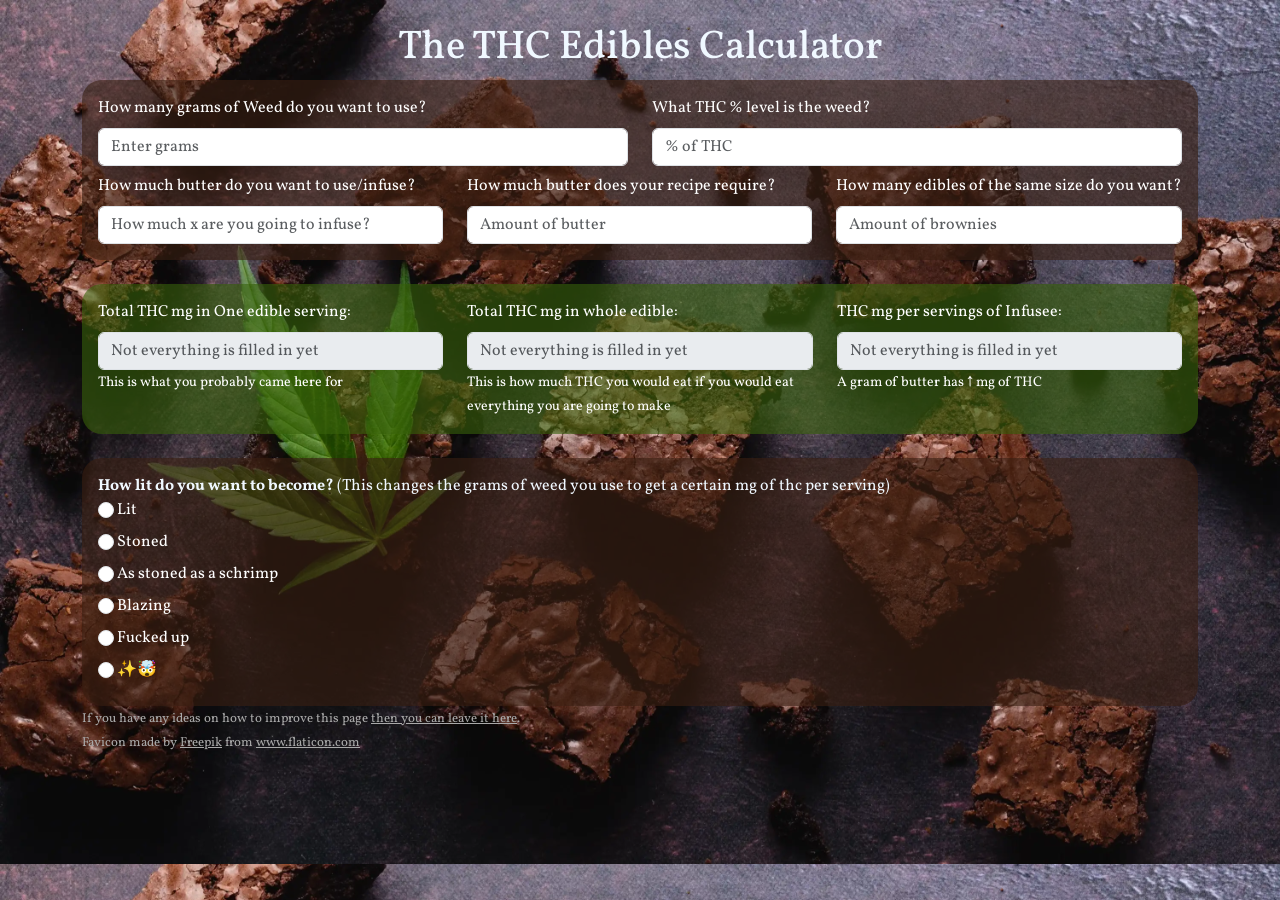
==== getlit.html @ deea94b0 "added a br" ====
<!DOCTYPE html>
<html lang="en">
<head>
    <meta charset="utf-8">
    <meta content="Stop guessing and calculate your edible proportions 🍀" name="description">
    <meta content="Edibles, Calculator, Weed" name="keywords">
    <meta content="width=device-width, initial-scale=1.0" name="viewport">
    <meta name="theme-color" content="#523C60" >

    <!-- ios support -->
    <meta name="apple-mobile-web-app-status-bar" content="#523C60" />
    <link rel="apple-touch-icon" href="/icons/ios-brownie-48x48.png" />
    <link rel="apple-touch-icon" href="/icons/ios-brownie-64x64.png" />
    <link rel="apple-touch-icon" href="/icons/ios-brownie-72x72.png" />
    <link rel="apple-touch-icon" href="/icons/ios-brownie-96x96.png" />
    <link rel="apple-touch-icon" href="/icons/ios-brownie-128x128.png" />
    <link rel="apple-touch-icon" href="/icons/ios-brownie-192x192.png" />
    <link rel="apple-touch-icon" href="/icons/ios-brownie-256x265.png" />
    <link rel="apple-touch-icon" href="/icons/ios-brownie-384x384.png" />
    <link rel="apple-touch-icon" href="/icons/ios-brownie-512x512.png" />

    <!-- HTML Meta Tags -->
    <title>The THC edible calculator</title>
    <meta content="Stop guessing and calculate your edible proportions 🍀" name="description">

    <!-- Facebook Meta Tags -->
    <meta content="https://getlit.nl" property="og:url">
    <meta content="website" property="og:type">
    <meta content="The THC edible calculator" property="og:title">
    <meta content="Stop guessing and calculate your edible proportions 🍀" property="og:description">
    <meta content="https://getlit.nl/social.png" property="og:image">

    <!-- Twitter Meta Tags -->
    <meta content="summary_large_image" name="twitter:card">
    <meta content="getlit.nl" property="twitter:domain">
    <meta content="https://getlit.nl" property="twitter:url">
    <meta content="The THC edible calculator" name="twitter:title">
    <meta content="Stop guessing and calculate your edible proportions 🍀" name="twitter:description">
    <meta content="https://getlit.nl/social.png" name="twitter:image">

    <!-- Meta Tags Generated via https://www.opengraph.xyz -->
    <link rel="manifest" href="/mainfest.json" />
    <link href="brownie.svg" rel="shortcut icon" type="image/svg+xml">
    <link href="https://fonts.gstatic.com" rel="preconnect">
    <title>The THC edible calculator</title>
    <link crossorigin="anonymous" href="https://cdn.jsdelivr.net/npm/bootstrap@5.0.0-beta3/dist/css/bootstrap.min.css"
          integrity="sha384-eOJMYsd53ii+scO/bJGFsiCZc+5NDVN2yr8+0RDqr0Ql0h+rP48ckxlpbzKgwra6" rel="stylesheet">
    <link href="https://fonts.googleapis.com/css2?family=Vollkorn:wght@500&display=swap" rel="stylesheet">
    <!-- Global site tag (gtag.js) - Google Analytics -->
    <script async src="https://www.googletagmanager.com/gtag/js?id=G-H6EL1VS6MG"></script>
    <script>
        window.dataLayer = window.dataLayer || [];

        function gtag() {
            dataLayer.push(arguments);
        }

        gtag('js', new Date());
        gtag('config', 'G-H6EL1VS6MG');
    </script>
</head>

<body style="background-size:cover; background-color:#523C60; color:aliceblue; font-weight:normal; font-family: 'Vollkorn', serif; background-image: url('browneebackground.webp');">
<div class="container">
    <br>
    <h1 class="text-center">
        The THC Edibles Calculator
    </h1>
    <form>
        <div class="p-3" style="background-color: rgba(57,30,18,0.6); border-radius:2ch;">
            <div class="row">
                <div class="form-group col">
                    <label for="weedGrams">How many grams of Weed do you want to use?</label>
                    <input aria-describedby="weedGramsDescription" class="form-control" id="weedGrams" oninput="getlit();" placeholder="Enter grams" required
                           step=0.1 type="number">
                    <!-- <small id="weedGramsDescription" class="form-text text-muted">Maybe like 2g?</small> -->
                </div>
                <div class="form-group col">
                    <label for="weedthc">What THC % level is the weed?</label>
                    <input aria-describedby="weedthcDescription" class="form-control" id="weedthc" max=100 min=0 oninput="getlit();"
                           placeholder="% of THC" type="number">
                </div>
            </div>
            <div class="row">
                <div class="form-group col-md">
                    <label class="mt-2" for="serving">How much butter do you want to use/infuse?</label>
                    <input class="form-control " id="serving" oninput="getlit();" placeholder="How much x are you going to infuse?" required
                           type="number">
                </div>
                <div class="form-group col-md">
                    <label class="mt-2" for="servingrecpipy">How much butter does your recipe require?</label>
                    <input aria-describedby="servingrecpipyDescription" class="form-control" id="servingrecpipy" oninput="getlit();" placeholder="Amount of butter"
                           required
                           type="number">
                </div>
                <div class="form-group col-md">
                    <label class="mt-2" for="servingfromrecpipy">How many edibles of the same size do you want?</label>
                    <input aria-describedby="servingfromrecpipyDescription" class="form-control" id="servingfromrecpipy" oninput="getlit();" placeholder="Amount of brownies"
                           required
                           type="number">
                    <!-- <small id="servingfromrecpipyDescription" class="form-text text-muted">A theespoon is 5mg</small> -->
                </div>
            </div>
        </div>
        <!-- <br> -->
        <!-- <button type="button" style="background-color: rgb(172, 48, 17); font-weight: bold;" class="btn  col-12 pt-2 pb-2" onclick="calculate();">Calculate </button> -->
        <br>
        <div class="p-3" style="background-color: rgba(55,98,11,0.6); border-radius:2ch; ">
            <div class="row">
                <div class="form-group col-md">
                    <label for="Output3">Total THC mg in One edible serving:</label>
                    <input aria-describedby="Output3Description" class="form-control" disabled id="Output3"
                           placeholder="Not everything is filled in yet" type="text">
                    <small class="form-text" id="Output3Description" style="color:white; ">This is what you probably
                        came here for</small>
                </div>
                <div class="form-group col-md">
                    <label for="Output2">Total THC mg in whole edible:</label>
                    <input aria-describedby="Output2Description" class="form-control" disabled id="Output2"
                           placeholder="Not everything is filled in yet" type="text">
                    <small class="form-text" id="Output2Description" style="color:white; ">This is how much THC you
                        would eat if you would eat everything you are going to make</small>
                </div>
                <div class="form-group col-md">
                    <label for="Output">THC mg per servings of Infusee:</label>
                    <input aria-describedby="OutputDescription" class="form-control" disabled id="Output"
                           placeholder="Not everything is filled in yet" type="text">
                    <small class="form-text " id="OutputDescription" style="color:white;">A gram of butter has ↑ mg of
                        THC</small>
                </div>
            </div>
        </div>
        <br>
        <div class="p-3" style="background-color: rgba(57,30,18,0.6); border-radius:2ch; ">
            <span class="mt-4" style="font-weight:bolder;">How lit do you want to become?</span> (This changes the grams
            of weed you use to get a certain mg of thc per serving)
            <br>
            <input class="form-check-input" id="lit1" name="lit" onchange="calculateRadio();" type="radio" value="0">
            <label for="lit1"> Lit </label>
            <br>
            <input class="form-check-input" id="lit2" name="lit" onchange="calculateRadio();" onchange="calculateRadio(); return false;" type="radio"
                   value="1"> <label for="lit2"> Stoned </label>
            <br>
            <input class="form-check-input" id="lit5" name="lit" onchange="calculateRadio();" type="radio" value="2">
            <label for="lit5" onchange="calculateRadio(); return false;"> As stoned as a schrimp </label>
            <br>
            <input class="form-check-input" id="lit3" name="lit" onchange="calculateRadio();" onchange="calculateRadio(); return false;" type="radio"
                   value="3"> <label for="lit3"> Blazing </label>
            <br>
            <input class="form-check-input" id="lit4" name="lit" onchange="calculateRadio();" onchange="calculateRadio(); return false;" type="radio"
                   value="4"> <label for="lit4"> Fucked up </label>
            <br>
            <input class="form-check-input" id="lit6" name="lit" onchange="calculateRadio();" onchange="calculateRadio();" type="radio"
                   value="5"> <label for="lit6"> ✨🤯</label>
        </div>
        <!-- </div> -->
    </form>
    <span class="mr-2" style="font-size: small; color: darkgray;">If you have any ideas on how to improve this page <a
            href="https://forms.gle/obyLRM6vHNSYR67G9" style="color: darkgray;" title="Google feedback form">then you can leave it here</a>.</span><br>
    <span style="font-size: small; color: darkgray;">Favicon made by <a href="https://www.freepik.com"
                                                                        style="color: darkgray;" title="Freepik">Freepik</a> from <a
            href="https://www.flaticon.com/" style="color: darkgray;" title="Flaticon">www.flaticon.com</a></span>
</div>

<script>
    'use strict'
    function getlit() {

        if (allFilledIn()) {
            calculate()
        }
    }

    function allFilledIn() {
        const grams = document.getElementById("weedGrams").value;
        const thc = document.getElementById("weedthc").value;
        const serving = document.getElementById("serving").value;
        const servinginrecpy = document.getElementById("servingrecpipy").value;
        const servingfromrecpipy = document.getElementById("servingfromrecpipy").value;

        const result = grams && thc && serving && servinginrecpy && servingfromrecpipy;

        if (result) {
            return result
        } else {
            document.getElementById("Output").value = "";
            document.getElementById("Output2").value = "";
            document.getElementById("Output3").value = "";
            return false;
        }

    }

    function calculate() {
        const grams = document.getElementById("weedGrams").value;
        const thc = document.getElementById("weedthc").value;
        const serving = document.getElementById("serving").value;
        const servinginrecpy = document.getElementById("servingrecpipy").value;
        const servingfromrecpipy = document.getElementById("servingfromrecpipy").value;
        const result = ((grams * 1000) * thc / 100) / serving;
        document.getElementById("Output").value = Math.round(result * 100) / 100; // Round too 3 decimals
        document.getElementById("Output2").value = Math.round(result * servinginrecpy * 100) / 100;
        document.getElementById("Output3").value = Math.round(result * servinginrecpy / servingfromrecpipy * 100) / 100;
    }

    function calculateRadio() {
        const thc = document.getElementById("weedthc").value;
        const serving = document.getElementById("serving").value;
        const servinginrecpy = document.getElementById("servingrecpipy").value;
        const servingfromrecpipy = document.getElementById("servingfromrecpipy").value;
        const targetTHC = 10 + 5 * document.querySelector('input[name="lit"]:checked').value; // Every level is + 5 thc mg starting with 10
        const result = 1000 / 100 * thc / serving * servinginrecpy / servingfromrecpipy;
        const grams = targetTHC / result;
        const name = `Grams for ${targetTHC}mg THC`;
        // console.table({thc, serving,servinginrecpy,servingfromrecpipy, targetTHC, name:grams})
        document.getElementById("weedGrams").value = Math.round(targetTHC / result * 1000) / 1000;
        if (allFilledIn()) {
            calculate();
        }

    }


        if ('serviceWorker' in navigator) {
            window.addEventListener('load', function () {
                navigator.serviceWorker.register('/sw.js').then(function (registration) {
                    // Registration was successful
                    console.log('ServiceWorker registration successful with scope: ', registration.scope);
                }, function (err) {
                    // registration failed :(
                    console.log('ServiceWorker registration failed: ', err);
                });
            });
        }


</script>
<style>
    label{
        color: white;
        text-align: center;
        text-decoration: none;
        display: inline-block;
        cursor: pointer;
        overflow: hidden;
	    text-overflow: ellipsis;
	    white-space: nowrap; /* This fixed the label being too long pushing the input down problem also makes things generally more responsive in my opinion, You I think only need the last one 13-apr-2021*/
    }
    
</style>
</body>
</html>
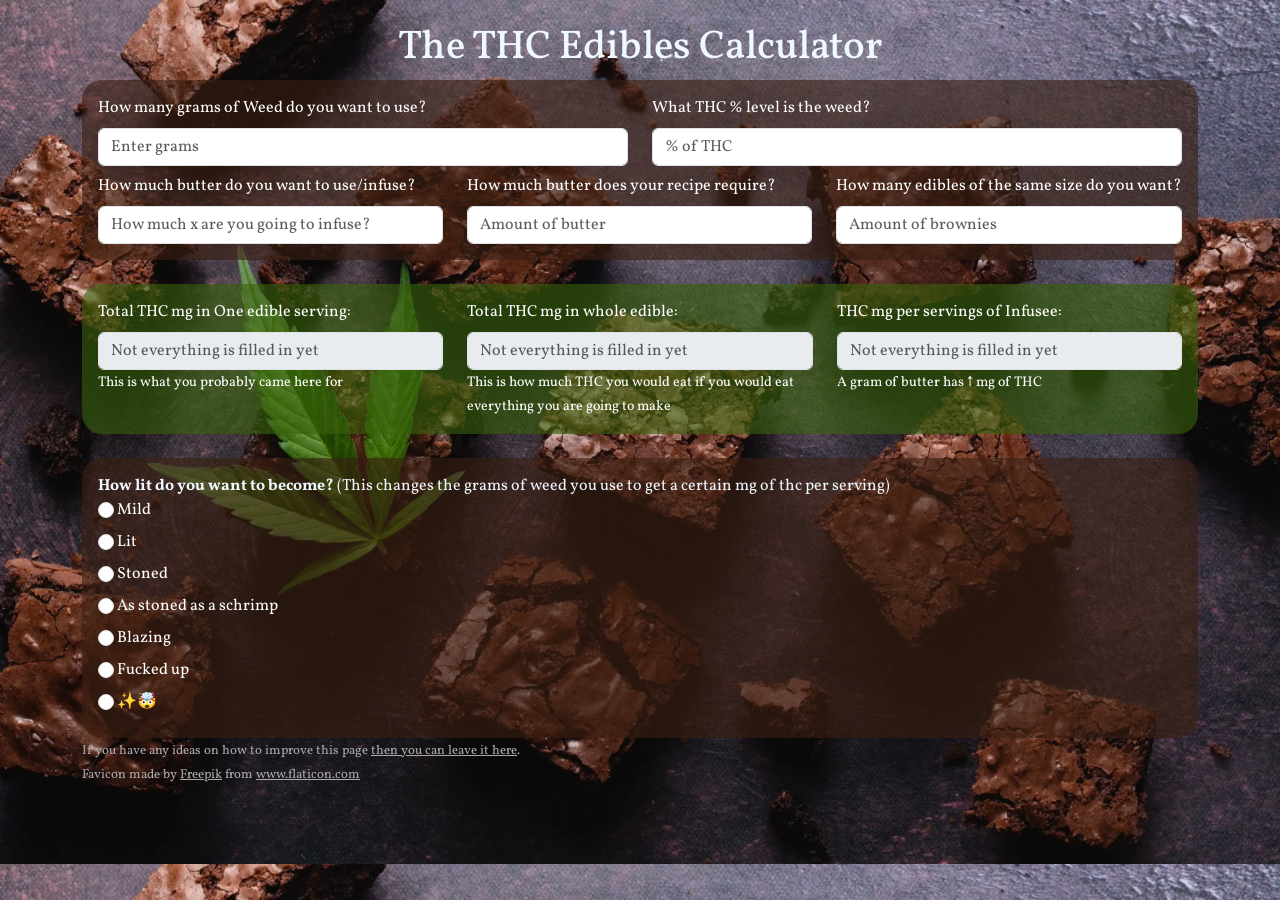
==== commit 4841ecc1: "Added mild option" ====
--- a/getlit.html
+++ b/getlit.html
@@ -1,32 +1,21 @@
 <!DOCTYPE html>
 <html lang="en">
 <head>
+	<!-- Letting go gives Freedom -->
     <meta charset="utf-8">
     <meta content="Stop guessing and calculate your edible proportions 🍀" name="description">
     <meta content="Edibles, Calculator, Weed" name="keywords">
     <meta content="width=device-width, initial-scale=1.0" name="viewport">
-    <meta name="theme-color" content="#523C60" >
-
-    <!-- ios support -->
-    <meta name="apple-mobile-web-app-status-bar" content="#523C60" />
-    <link rel="apple-touch-icon" href="/icons/ios-brownie-48x48.png" />
-    <link rel="apple-touch-icon" href="/icons/ios-brownie-64x64.png" />
-    <link rel="apple-touch-icon" href="/icons/ios-brownie-72x72.png" />
-    <link rel="apple-touch-icon" href="/icons/ios-brownie-96x96.png" />
-    <link rel="apple-touch-icon" href="/icons/ios-brownie-128x128.png" />
-    <link rel="apple-touch-icon" href="/icons/ios-brownie-192x192.png" />
-    <link rel="apple-touch-icon" href="/icons/ios-brownie-256x265.png" />
-    <link rel="apple-touch-icon" href="/icons/ios-brownie-384x384.png" />
-    <link rel="apple-touch-icon" href="/icons/ios-brownie-512x512.png" />
 
     <!-- HTML Meta Tags -->
-    <title>The THC edible calculator</title>
+    <title>The THC Edible Calculator</title>
     <meta content="Stop guessing and calculate your edible proportions 🍀" name="description">
 
+    <!-- OG Meta Tags Generated via https://www.opengraph.xyz -->
     <!-- Facebook Meta Tags -->
     <meta content="https://getlit.nl" property="og:url">
     <meta content="website" property="og:type">
-    <meta content="The THC edible calculator" property="og:title">
+    <meta content="The THC Edible Calculator" property="og:title">
     <meta content="Stop guessing and calculate your edible proportions 🍀" property="og:description">
     <meta content="https://getlit.nl/social.png" property="og:image">
 
@@ -34,19 +23,32 @@
     <meta content="summary_large_image" name="twitter:card">
     <meta content="getlit.nl" property="twitter:domain">
     <meta content="https://getlit.nl" property="twitter:url">
-    <meta content="The THC edible calculator" name="twitter:title">
+    <meta content="The THC Edible Calculator" name="twitter:title">
     <meta content="Stop guessing and calculate your edible proportions 🍀" name="twitter:description">
     <meta content="https://getlit.nl/social.png" name="twitter:image">
 
-    <!-- Meta Tags Generated via https://www.opengraph.xyz -->
-    <link rel="manifest" href="/mainfest.json" />
-    <link href="brownie.svg" rel="shortcut icon" type="image/svg+xml">
+    <!-- Some more ios support -->
+    <meta name="apple-mobile-web-app-status-bar" content="#523C60" />
+
+	<!-- Tags generated by realfavicongenerator.net -->
+	<meta name="apple-mobile-web-app-title" content="THCalculator">
+    <meta name="application-name" content="THCalculator">
+    <meta name="msapplication-TileColor" content="#603cba">
+    <meta name="msapplication-TileImage" content="/icons/mstile-144x144.png">
+    <meta name="msapplication-config" content="/browserconfig.xml">
+    <meta name="theme-color" content="#523c60">
+    <link rel="apple-touch-icon" sizes="180x180" href="/icons/apple-touch-icon.png">
+    <link rel="icon" type="image/png" sizes="32x32" href="/icons/favicon-32x32.png">
+    <link rel="icon" type="image/png" sizes="16x16" href="/icons/favicon-16x16.png">
+    <link rel="manifest" href="/getlit.webmanifest">
+    <link rel="mask-icon" href="/icons/safari-pinned-tab.svg" color="#5bbad5">
+    <link rel="shortcut icon" href="/icons/favicon.ico">
+
+    <!-- Font + Bootstrap + Google Analytics -->
     <link href="https://fonts.gstatic.com" rel="preconnect">
-    <title>The THC edible calculator</title>
     <link crossorigin="anonymous" href="https://cdn.jsdelivr.net/npm/bootstrap@5.0.0-beta3/dist/css/bootstrap.min.css"
           integrity="sha384-eOJMYsd53ii+scO/bJGFsiCZc+5NDVN2yr8+0RDqr0Ql0h+rP48ckxlpbzKgwra6" rel="stylesheet">
     <link href="https://fonts.googleapis.com/css2?family=Vollkorn:wght@500&display=swap" rel="stylesheet">
-    <!-- Global site tag (gtag.js) - Google Analytics -->
     <script async src="https://www.googletagmanager.com/gtag/js?id=G-H6EL1VS6MG"></script>
     <script>
         window.dataLayer = window.dataLayer || [];
@@ -62,10 +64,8 @@
 
 <body style="background-size:cover; background-color:#523C60; color:aliceblue; font-weight:normal; font-family: 'Vollkorn', serif; background-image: url('browneebackground.webp');">
 <div class="container">
-    <br>
-    <h1 class="text-center">
-        The THC Edibles Calculator
-    </h1>
+    <header><br><h1 class="text-center">The THC Edibles Calculator</h1></header>
+    <content>
     <form>
         <div class="p-3" style="background-color: rgba(57,30,18,0.6); border-radius:2ch;">
             <div class="row">
@@ -135,6 +135,9 @@
             <span class="mt-4" style="font-weight:bolder;">How lit do you want to become?</span> (This changes the grams
             of weed you use to get a certain mg of thc per serving)
             <br>
+            <input class="form-check-input" id="lit0" name="lit" onchange="calculateRadio();" type="radio" value="-1">
+            <label for="lit0"> Mild </label>
+            <br>
             <input class="form-check-input" id="lit1" name="lit" onchange="calculateRadio();" type="radio" value="0">
             <label for="lit1"> Lit </label>
             <br>
@@ -155,14 +158,17 @@
         </div>
         <!-- </div> -->
     </form>
+    </content>
+    <footer>
     <span class="mr-2" style="font-size: small; color: darkgray;">If you have any ideas on how to improve this page <a
             href="https://forms.gle/obyLRM6vHNSYR67G9" style="color: darkgray;" title="Google feedback form">then you can leave it here</a>.</span><br>
     <span style="font-size: small; color: darkgray;">Favicon made by <a href="https://www.freepik.com"
                                                                         style="color: darkgray;" title="Freepik">Freepik</a> from <a
             href="https://www.flaticon.com/" style="color: darkgray;" title="Flaticon">www.flaticon.com</a></span>
+    </footer>
 </div>
 
-<script>
+<script async>
     'use strict'
     function getlit() {
 
